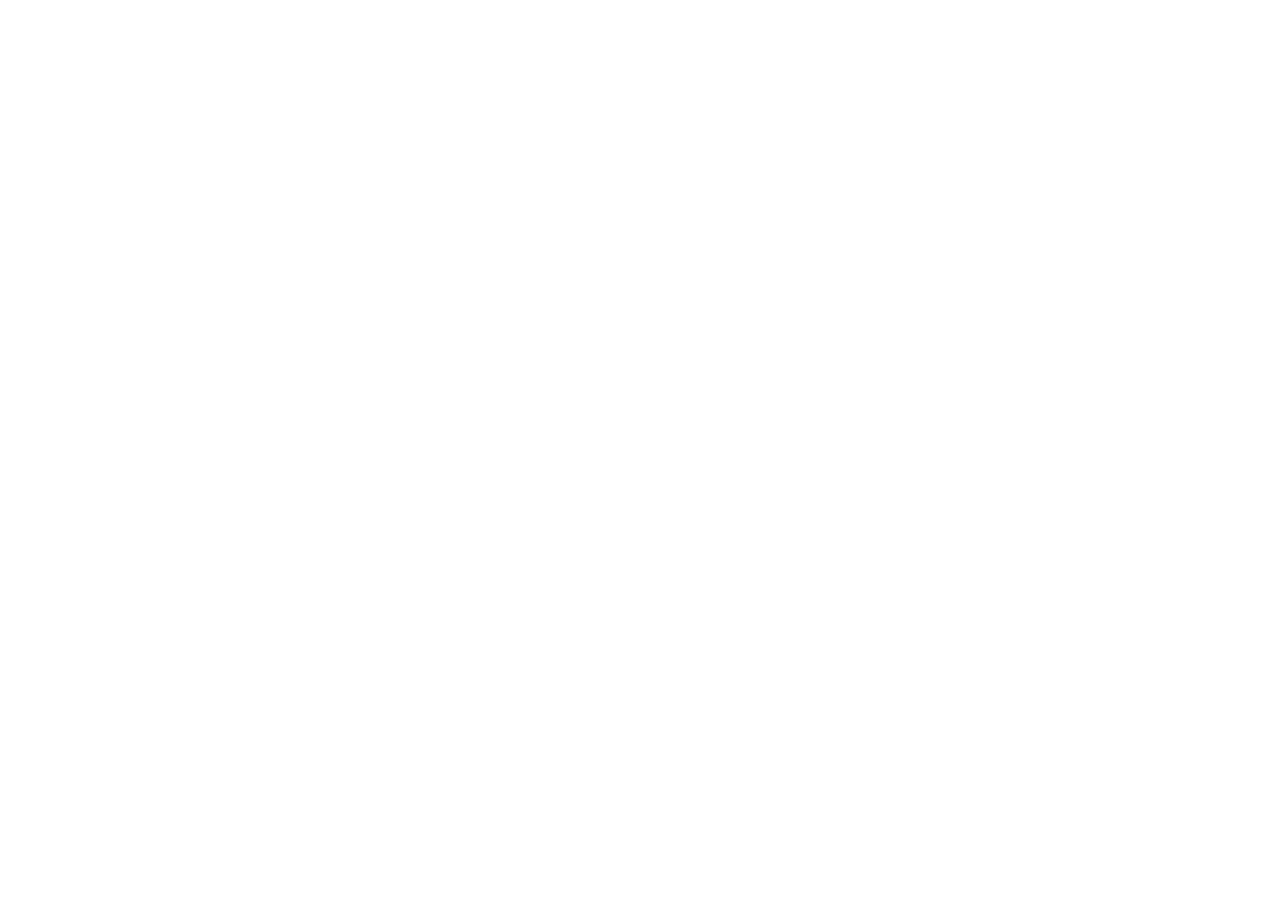
==== src/index.html @ ed97dc82 "Initial commit" ====
<!DOCTYPE html>
<html lang="en">
  <head>
    <meta charset="UTF-8" />
    <link rel="icon" type="image/svg+xml" href="/favicon.svg" />
    <meta name="viewport" content="width=device-width, initial-scale=1.0" />
    <title>Vanilla App Template</title>
    <link rel="stylesheet" href="./css/styles.css" />
  </head>
  <body>
    <load src="./partials/header.html" icon-path="img/sprite.svg#logo" />

    <main>
      <!-- Loads the specified .html file -->
      <load src="./partials/vite-promo.html" />
      <load src="./partials/badges.html" />
    </main>

    <load src="./partials/footer.html" />

    <script type="module" src="./main.js"></script>
  </body>
</html>
---- src/css/styles.css ----
/**
  |============================
  | include css partials with
  | default @import url()
  |============================
*/
/* Common styles */
@import url('./reset.css');
@import url('./base.css');
@import url('./container.css');
@import url('./animations.css');

/* Sections style */
@import url('./header.css');
@import url('./vite-promo.css');
@import url('./badges.css');
@import url('./back-link.css');
@import url('./footer.css');
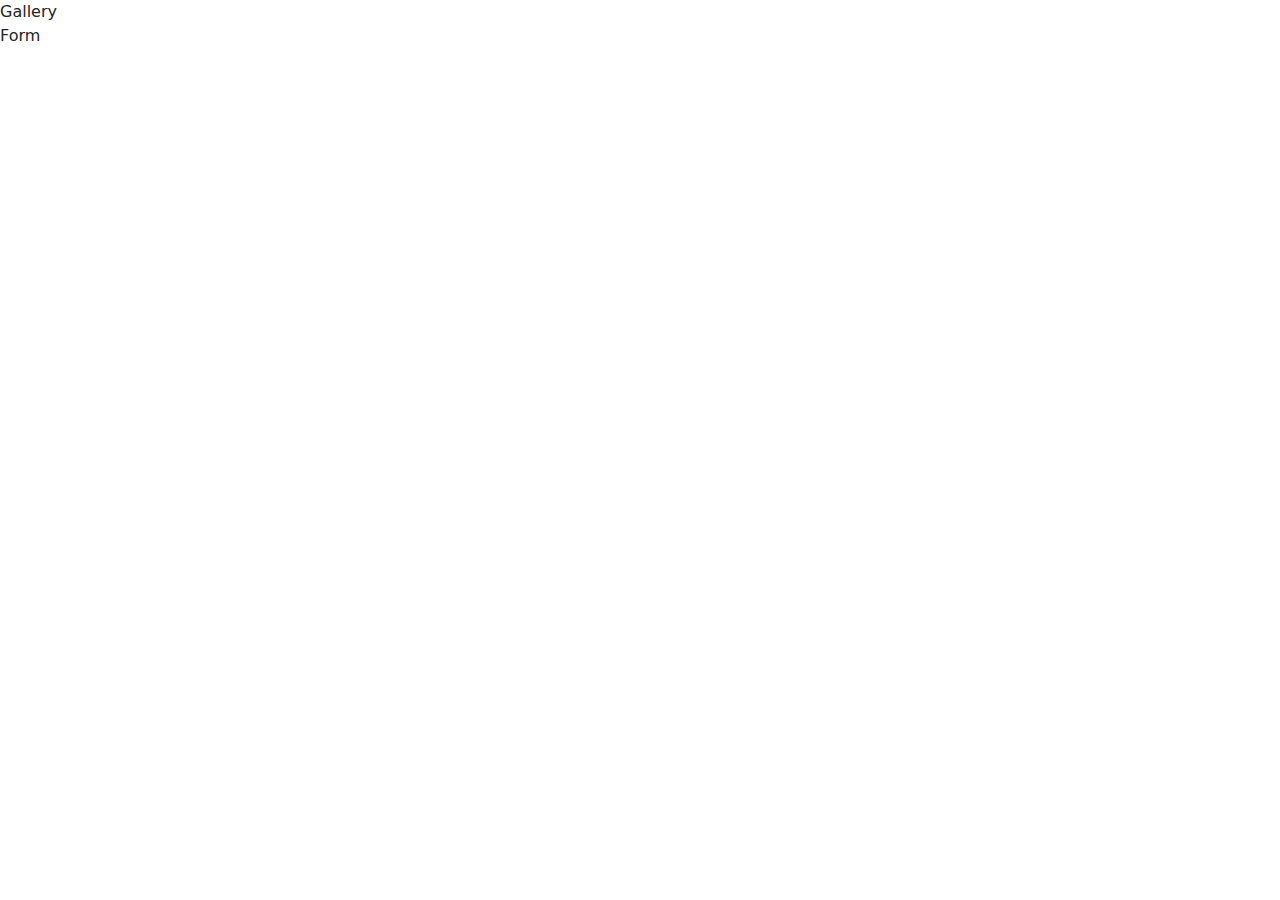
==== commit 65272dda: "tasks done" ====
--- a/src/index.html
+++ b/src/index.html
@@ -2,22 +2,20 @@
 <html lang="en">
   <head>
     <meta charset="UTF-8" />
-    <link rel="icon" type="image/svg+xml" href="/favicon.svg" />
     <meta name="viewport" content="width=device-width, initial-scale=1.0" />
-    <title>Vanilla App Template</title>
+    <title>Document</title>
+    <link rel="preconnect" href="https://fonts.googleapis.com" />
+    <link rel="preconnect" href="https://fonts.gstatic.com" crossorigin />
+    <link
+      href="https://fonts.googleapis.com/css2?family=Montserrat+Alternates:ital,wght@0,100;0,200;0,300;0,400;0,500;0,600;0,700;0,800;0,900;1,100;1,200;1,300;1,400;1,500;1,600;1,700;1,800;1,900&family=Montserrat:ital,wght@0,100..900;1,100..900&display=swap"
+      rel="stylesheet"
+    />
     <link rel="stylesheet" href="./css/styles.css" />
   </head>
   <body>
-    <load src="./partials/header.html" icon-path="img/sprite.svg#logo" />
-
-    <main>
-      <!-- Loads the specified .html file -->
-      <load src="./partials/vite-promo.html" />
-      <load src="./partials/badges.html" />
-    </main>
-
-    <load src="./partials/footer.html" />
-
-    <script type="module" src="./main.js"></script>
+    <ul>
+      <li><a href="./1-gallery.html">Gallery</a></li>
+      <li><a href="./2-form.html">Form</a></li>
+    </ul>
   </body>
 </html>
